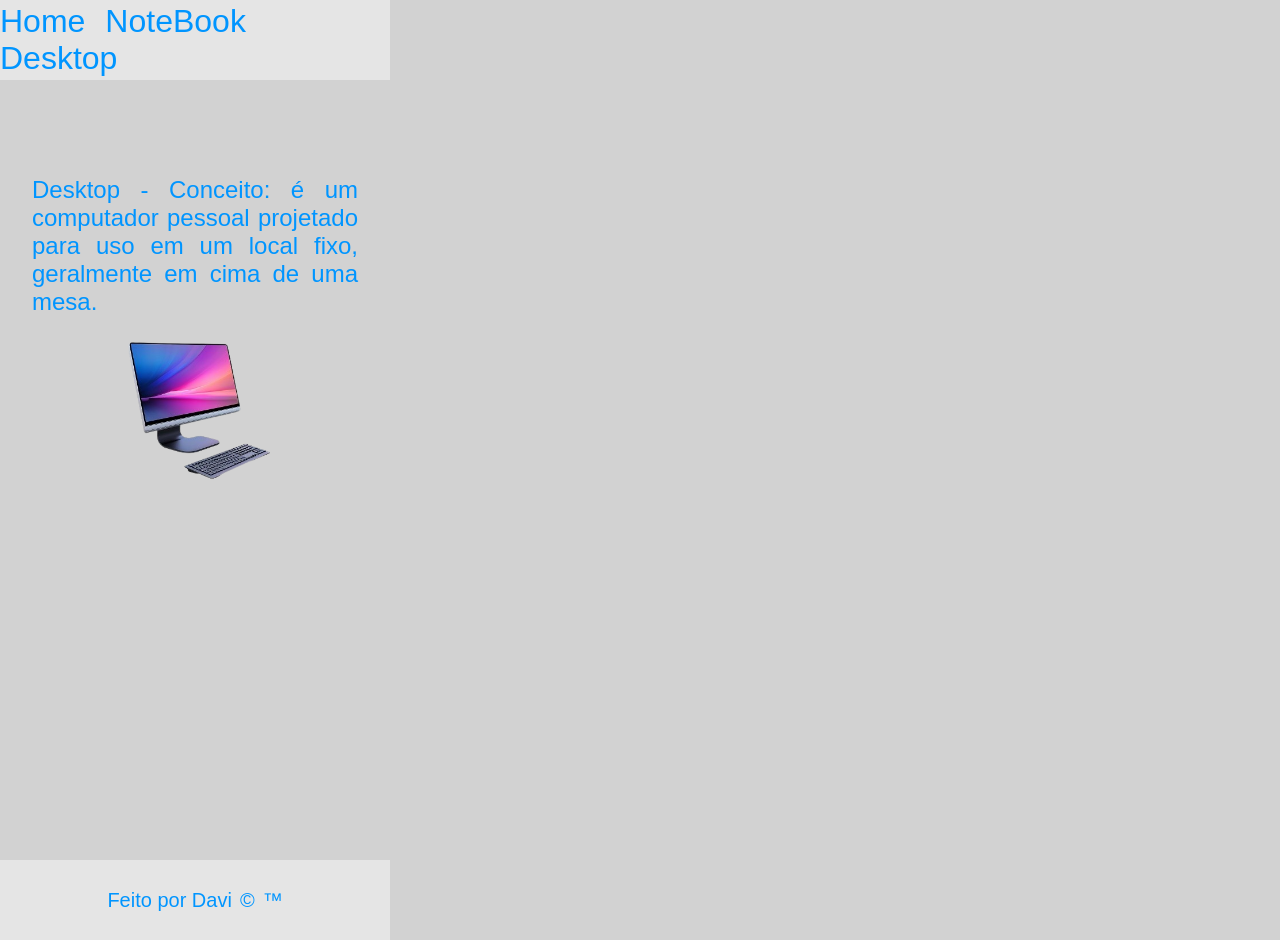
==== desktop.html @ 1933fdea "Aplicativo 2B Primeira Versão" ====
<!DOCTYPE html>
<html lang="pt-BR">
<head>
    <meta charset="UTF-8">
    <meta name="viewport" content="width=device-width, initial-scale=1.0">
    <link rel="stylesheet" href="./style.css">
    <title>Figma</title>
</head>
<body>
    <header>
        <nav>
            <a href="./index.html">Home</a>&emsp;
            <a href="./notebook.html">NoteBook</a>&emsp;
            <a href="./desktop.html">Desktop</a>&emsp;
        </nav>
    </header>
    <main>
        <p>Desktop - Conceito: é um computador pessoal projetado para uso em um local fixo, geralmente em cima de uma mesa.</p>
        <div class="note">
            <img src="./img/desktop_bg.png" alt="">
        </div>
       
    </main>
    <footer>
        <p>Feito por Davi</p>
        <p>&copy;</p>
        <p>&trade;</p>
    </footer>
</body>
</html>
---- style.css ----
*{
    margin: 0;
    padding: 0;
}

body{
    background-color: #D2D2D2;
    width: 390px;
    height: 844px;
}

header{
    width: 390px;
    height: 80px;
    background-color: #E5E5E5;
    display: flex;
    flex-direction: row;
    justify-content: center;
    align-items: center;
    gap: 16px;
}

header nav a{
    text-align: center;
    color: #0095ff;
    font-size: 32px;
    font-family: Tahoma, sans-serif;
    text-decoration: none;
    
}

a:hover{
    background-color: #505050;
    color: #0095ff;
    border-radius: 15px;
}

main{
    width: 390px;
    height: 684px;
    background-color: #D2D2D2;
}

main p{
    margin-top: 96px;
    margin-left: 32px;
    margin-right: 32px;
    text-align: justify;
    background-color: #D2D2D2;
    color: #0095ff;
    font-size: 24px;
    font-family: Tahoma, sans-serif;
}

main .wire{
    height: 453px;
    display: flex;
    flex-direction: row;
    justify-content: center;
    align-items: center;
}

main .wire img{
    width: 180px;
    height: 393px;
}

main .note{
    height: 180px;
    display: flex;
    flex-direction: row;
    justify-content: center;
    align-items: center;
    
}

main .note img{
    width: 180px;
    height: 180px;
}

footer{
    width: 390px;
    height: 80px;
    background-color: #E5E5E5;
    display: flex;
    flex-direction: row;
    justify-content: center;
    align-items: center;
    gap: 8px;
}

footer p{
    text-align: center;
    color: #0095ff;
    font-family: Tahoma, sans-serif;
    font-size: 20px;
}
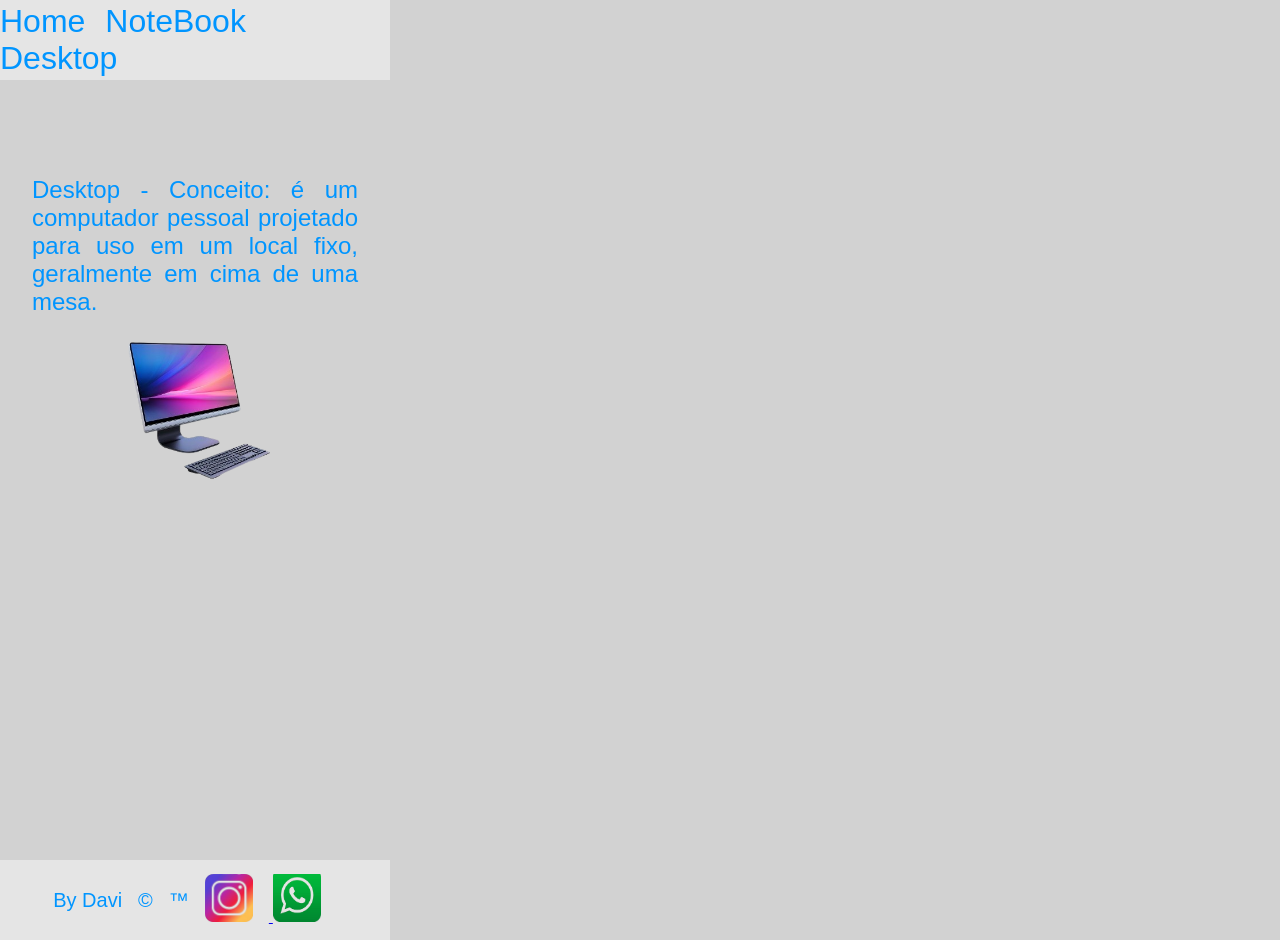
==== commit 5648d18e: "aplicativo celular" ====
--- a/desktop.html
+++ b/desktop.html
@@ -17,14 +17,24 @@
     <main>
         <p>Desktop - Conceito: é um computador pessoal projetado para uso em um local fixo, geralmente em cima de uma mesa.</p>
         <div class="note">
-            <img src="./img/desktop_bg.png" alt="">
+            <img src="./img/desktop_bg.png" alt="imagem de um desktop">
         </div>
        
     </main>
     <footer>
-        <p>Feito por Davi</p>
+        <p>By Davi</p>
         <p>&copy;</p>
         <p>&trade;</p>
+        <div class="rd-sociais">
+            <a href="https://www.instagram.com/">
+                <img src="./img/instagram_bg.png" alt="ícone da rede social instagram">
+            </a>
+            <a href="https://wa.me/55479737577">
+                
+                <img src="./img/whats-removebg-preview.png" alt="ícone do whatsapp">
+            </a>
+
+        </div>
     </footer>
 </body>
 </html>
--- a/style.css
+++ b/style.css
@@ -87,7 +87,7 @@
     flex-direction: row;
     justify-content: center;
     align-items: center;
-    gap: 8px;
+    gap: 16px;
 }
 
 footer p{
@@ -95,4 +95,10 @@
     color: #0095ff;
     font-family: Tahoma, sans-serif;
     font-size: 20px;
+}
+
+.rd-sociais img{
+   width: 48px;
+   height: 48px;
+   margin-right: 16px;
 }
